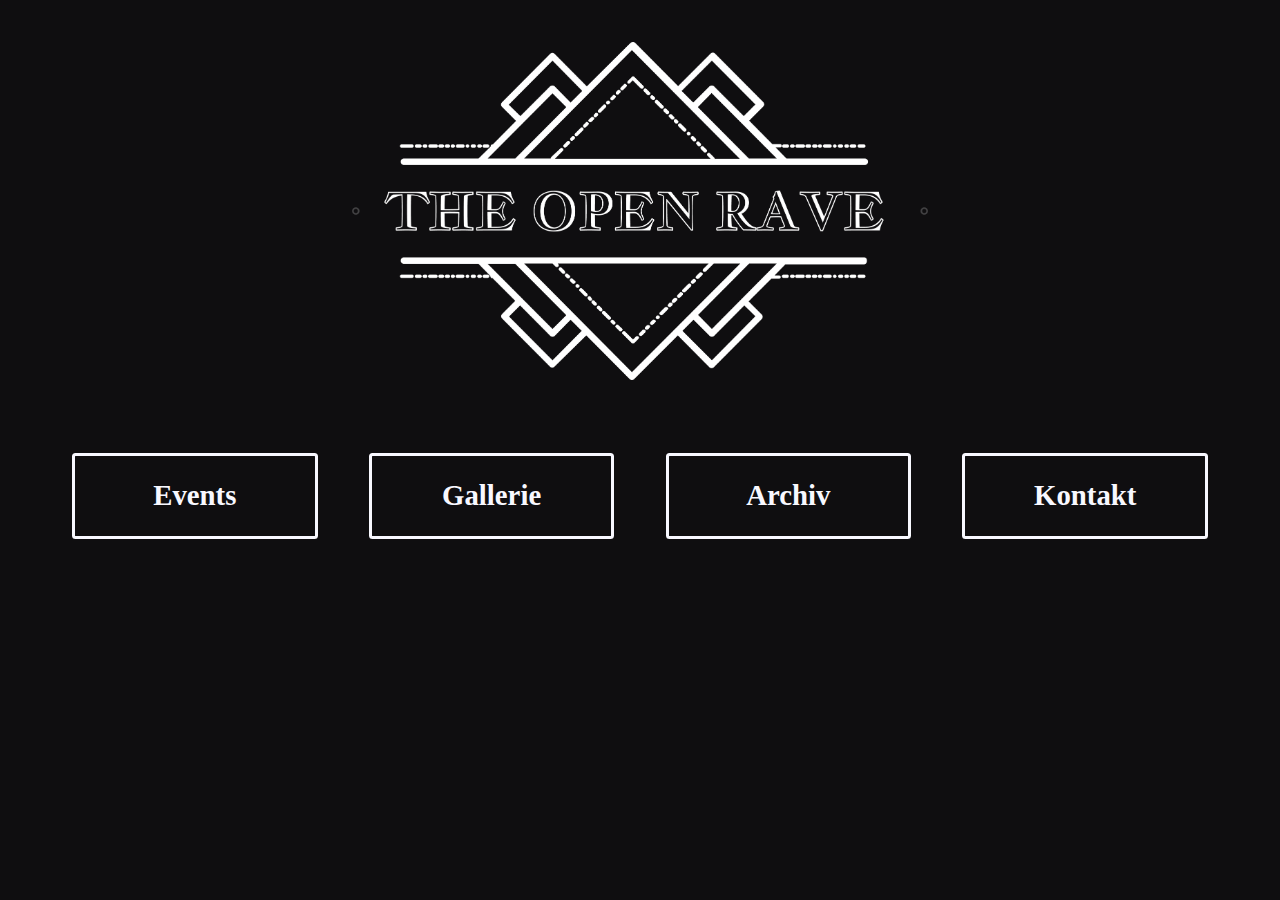
==== archiv/index.html @ a5470379 "Added new Subfiles" ====
<!DOCTYPE html>
<html lang="de-De" xmlns="http://www.w3.org/1999/html">
<head>
  <meta charset="UTF-8">
  <meta property="og:image" content="http://theopenrave.de/media/TorLogo.png">
  <meta property="og:description" content="Raves Heilbronn & Umgebung - Techno, HardTech, DnB">
  <meta property="og:title" content="The Open Rave Archiv">
  <title>The Open Rave</title>
  <link rel="stylesheet" href="../styles.css">
</head>

<body>
<header>
  <a href="../"><h1><img class="banner" src="../media/TorLogoTransp.png" alt="The Open Rave"></h1></a>
</header>

<nav>
  <div class="menugroup">
    <a class="menuitem" href="../events"><h2>Events</h2></a>
    <a class="menuitem" href="../gallerie"><h2>Gallerie</h2></a>
  </div>
  <div class="menugroup">
    <a class="menuitem" href="../archiv"><h2>Archiv</h2></a>
    <a class="menuitem" href="../kontakt"><h2>Kontakt</h2></a>
  </div>
</nav>

<main>
</main>
</body>
</html>
---- styles.css ----
:root {
    --colorwhite: ghostwhite;
    --colorblack: #0f0e10;
    --minscale: 2rem;
}

@media screen and (orientation: portrait) {
    :root {
        --minscale: 4rem;
    }

    article, aside{
        display: flex;
        flex: 1;
        flex-direction: column;
        align-items: center;
        justify-content: space-between;
    }
}

@media screen and (orientation: landscape) {
    main, aside {
        display: flex;
        flex: 2;
        flex-direction: row;
        flex-wrap: wrap;
        align-items: flex-start;
        justify-content: space-between;
    }

    article {
        display: grid;
        grid-template-columns: repeat(auto-fill, 25vw);
        grid-auto-flow: row;
        align-items: center;
        justify-content: space-evenly;
        flex: 7;
    }
}

html {
    box-sizing: border-box;
}

*, *::before, *::after {
    box-sizing: inherit;
}

body {
    background-color: var(--colorblack);
    color: var(--colorwhite);
    padding: 1%;
}

header, h1, h2 {
    display: flex;
    align-items: center;
    justify-content: center;
}

h2 {
    font-size: calc(0.5 * var(--minscale) + 1vw);
    height: 4vw;
    max-height: 2rem;
    min-width: calc(4 * var(--minscale));
}

.banner {
    max-width: calc(8 * var(--minscale) + 25vw);
    max-height: calc(8 * var(--minscale) + 25vh);
    flex: 1;
}

nav {
    padding: 4vw;
}

nav, .menugroup {
    display: flex;
    flex: 1;
    flex-wrap: wrap;
    align-items: center;
    justify-content: space-between;
    gap: 4vw;
}

a {
    text-decoration: none;
}

.menuitem {
    flex: 1;
    height: 100%;
    color: var(--colorwhite);
    border: calc(1px + 0.2vw) solid;
    border-radius: calc(1px + 0.2vw);
    text-align: center;
    text-decoration: none;
    transition: all 0.3s ease-out;
}

.menuitem:hover, .menuitem:focus, .menuitem:active {
    background-color: var(--colorwhite);
    color: var(--colorblack);
}

main, article, aside {
    padding: 2vw;
    gap: 2vw;
}

.flyer {
    width: 100%;
}
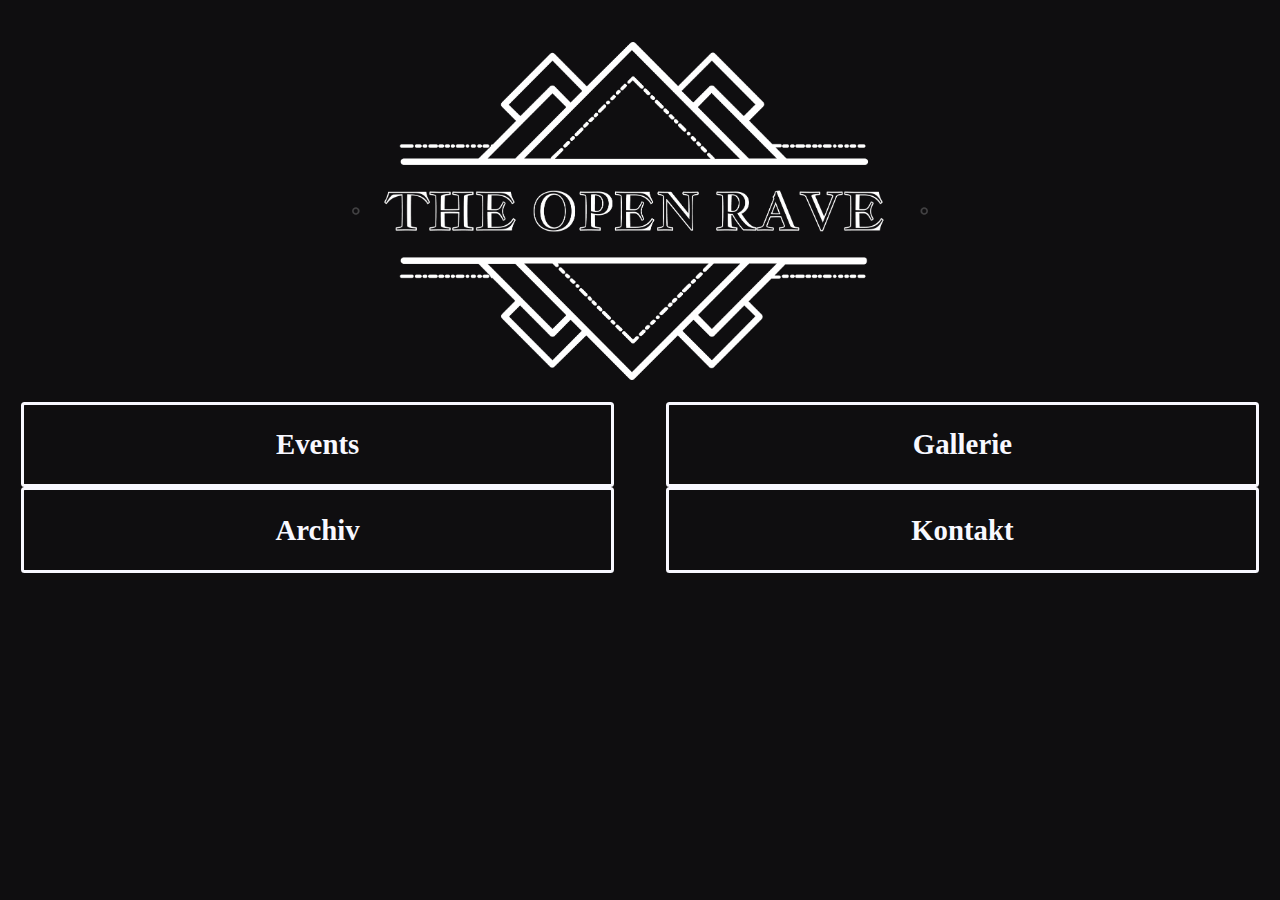
==== commit fef19a6a: "Added instagram link" ====
--- a/archiv/index.html
+++ b/archiv/index.html
@@ -11,7 +11,7 @@
 
 <body>
 <header>
-  <a href="../"><h1><img class="banner" src="../media/TorLogoTransp.png" alt="The Open Rave"></h1></a>
+  <a href="../"><h1><img class="banner" src="../media/logos/TorLogoTransp.png" alt="The Open Rave"></h1></a>
 </header>
 
 <nav>
--- a/styles.css
+++ b/styles.css
@@ -9,12 +9,16 @@
         --minscale: 4rem;
     }
 
-    article, aside{
+    article {
         display: flex;
         flex: 1;
         flex-direction: column;
         align-items: center;
         justify-content: space-between;
+    }
+
+    aside {
+        display: none;
     }
 }
 
@@ -36,6 +40,10 @@
         justify-content: space-evenly;
         flex: 7;
     }
+
+    .refgroup {
+        display: none;
+    }
 }
 
 html {
@@ -52,13 +60,14 @@
     padding: 1%;
 }
 
-header, h1, h2 {
+header, h1, h2, h3 {
     display: flex;
     align-items: center;
-    justify-content: center;
+    justify-content: space-evenly;
+    color: var(--colorwhite);
 }
 
-h2 {
+h2, h3 {
     font-size: calc(0.5 * var(--minscale) + 1vw);
     height: 4vw;
     max-height: 2rem;
@@ -66,16 +75,15 @@
 }
 
 .banner {
-    max-width: calc(8 * var(--minscale) + 25vw);
-    max-height: calc(8 * var(--minscale) + 25vh);
-    flex: 1;
+    width: calc(8 * var(--minscale) + 25vw);
+    max-width: 100vw;
 }
 
-nav {
+.navgroup {
     padding: 4vw;
 }
 
-nav, .menugroup {
+.menugroup, .navgroup {
     display: flex;
     flex: 1;
     flex-wrap: wrap;
@@ -85,13 +93,14 @@
 }
 
 a {
+    color: inherit;
     text-decoration: none;
 }
 
 .menuitem {
     flex: 1;
     height: 100%;
-    color: var(--colorwhite);
+    color: inherit;
     border: calc(1px + 0.2vw) solid;
     border-radius: calc(1px + 0.2vw);
     text-align: center;
@@ -104,8 +113,24 @@
     color: var(--colorblack);
 }
 
-main, article, aside {
+.instaref {
+    display: flex;
+    padding-top: 2vw;
+    gap: 0.2vw;
+    align-items: center;
+    justify-content: center;
+}
+
+.icon {
+    width: calc(2em + 1vw);
+    height: calc(2em + 1vw);
+}
+
+main, aside {
     padding: 2vw;
+}
+
+article, aside {
     gap: 2vw;
 }
 
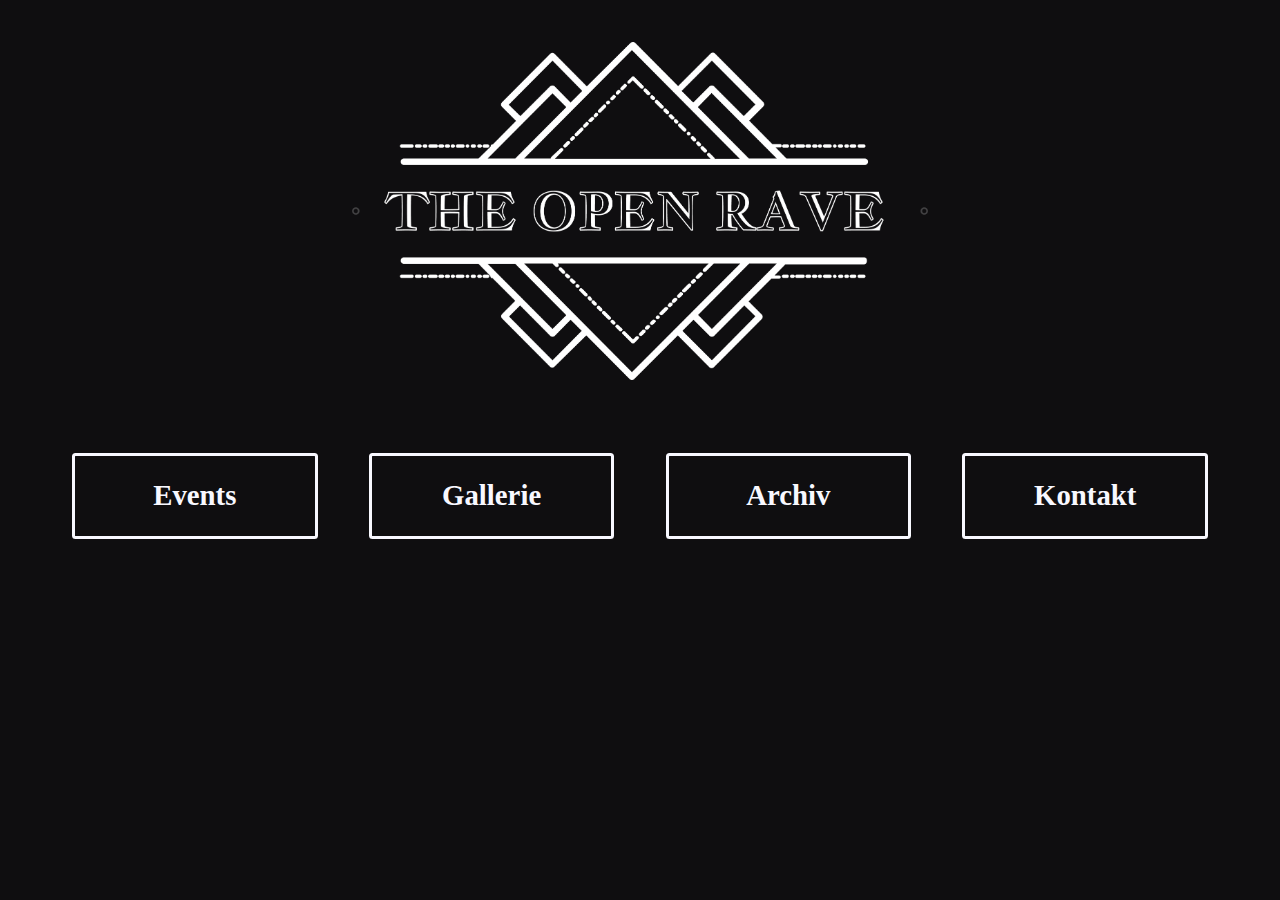
==== commit 09d46bf1: "Nothing really" ====
--- a/archiv/index.html
+++ b/archiv/index.html
@@ -1,28 +1,30 @@
 <!DOCTYPE html>
 <html lang="de-De" xmlns="http://www.w3.org/1999/html">
 <head>
-  <meta charset="UTF-8">
-  <meta property="og:image" content="http://theopenrave.de/media/TorLogo.png">
-  <meta property="og:description" content="Raves Heilbronn & Umgebung - Techno, HardTech, DnB">
-  <meta property="og:title" content="The Open Rave Archiv">
-  <title>The Open Rave</title>
-  <link rel="stylesheet" href="../styles.css">
+    <meta charset="UTF-8">
+    <meta property="og:image" content="http://theopenrave.de/media/TorLogo.png">
+    <meta property="og:description" content="Raves Heilbronn & Umgebung - Techno, HardTech, DnB">
+    <meta property="og:title" content="The Open Rave Archiv">
+    <title>The Open Rave</title>
+    <link rel="stylesheet" href="../styles.css">
 </head>
 
 <body>
 <header>
-  <a href="../"><h1><img class="banner" src="../media/logos/TorLogoTransp.png" alt="The Open Rave"></h1></a>
+    <a href="../"><h1><img class="banner" src="../media/logos/TorLogoTransp.png" alt="The Open Rave"></h1></a>
 </header>
 
 <nav>
-  <div class="menugroup">
-    <a class="menuitem" href="../events"><h2>Events</h2></a>
-    <a class="menuitem" href="../gallerie"><h2>Gallerie</h2></a>
-  </div>
-  <div class="menugroup">
-    <a class="menuitem" href="../archiv"><h2>Archiv</h2></a>
-    <a class="menuitem" href="../kontakt"><h2>Kontakt</h2></a>
-  </div>
+    <div class="navgroup">
+        <div class="menugroup">
+            <a class="menuitem" href="../events"><h2>Events</h2></a>
+            <a class="menuitem" href="../gallerie"><h2>Gallerie</h2></a>
+        </div>
+        <div class="menugroup">
+            <a class="menuitem" href="../archiv"><h2>Archiv</h2></a>
+            <a class="menuitem" href="../kontakt"><h2>Kontakt</h2></a>
+        </div>
+    </div>
 </nav>
 
 <main>
--- a/styles.css
+++ b/styles.css
@@ -68,7 +68,6 @@
 }
 
 h2, h3 {
-    font-size: calc(0.5 * var(--minscale) + 1vw);
     height: 4vw;
     max-height: 2rem;
     min-width: calc(4 * var(--minscale));
@@ -97,6 +96,10 @@
     text-decoration: none;
 }
 
+h2 {
+    font-size: calc(0.5 * var(--minscale) + 1vw);
+}
+
 .menuitem {
     flex: 1;
     height: 100%;
@@ -116,14 +119,18 @@
 .instaref {
     display: flex;
     padding-top: 2vw;
-    gap: 0.2vw;
     align-items: center;
     justify-content: center;
 }
 
+h3 {
+    font-size: calc(var(--minscale) + 1vw);
+    gap: calc(0.5 * var(--minscale));
+}
+
 .icon {
-    width: calc(2em + 1vw);
-    height: calc(2em + 1vw);
+    width: calc(1.5 * var(--minscale));
+    height: calc(1.5 * var(--minscale));
 }
 
 main, aside {
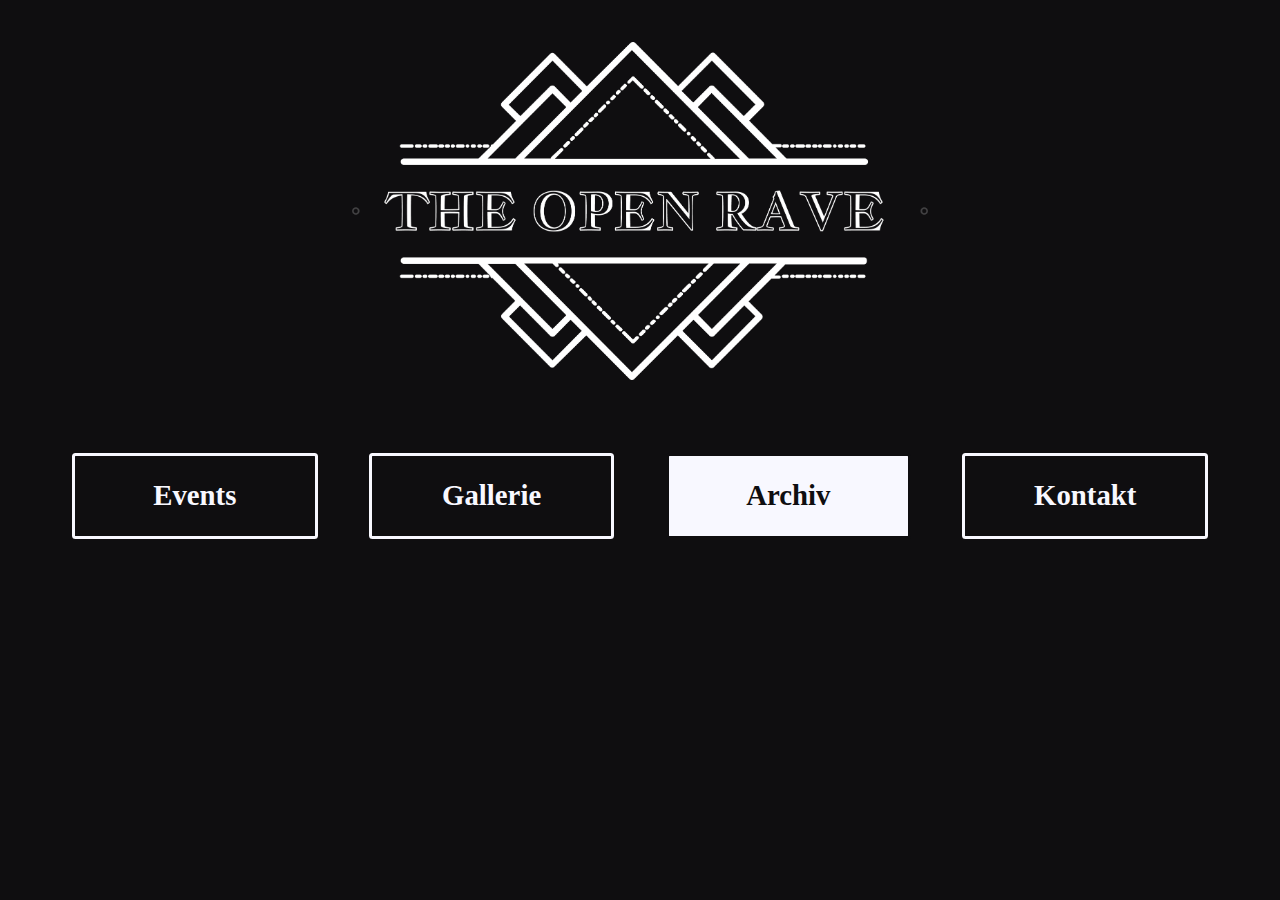
==== commit f56d420d: "Added indicator for current page" ====
--- a/archiv/index.html
+++ b/archiv/index.html
@@ -21,7 +21,7 @@
             <a class="menuitem" href="../gallerie"><h2>Gallerie</h2></a>
         </div>
         <div class="menugroup">
-            <a class="menuitem" href="../archiv"><h2>Archiv</h2></a>
+            <a class="menuitemAlt" href="../archiv"><h2>Archiv</h2></a>
             <a class="menuitem" href="../kontakt"><h2>Kontakt</h2></a>
         </div>
     </div>
--- a/styles.css
+++ b/styles.css
@@ -64,7 +64,7 @@
     display: flex;
     align-items: center;
     justify-content: space-evenly;
-    color: var(--colorwhite);
+    color: inherit;
 }
 
 h2, h3 {
@@ -92,7 +92,7 @@
 }
 
 a {
-    color: inherit;
+    color: var(--colorwhite);
     text-decoration: none;
 }
 
@@ -100,10 +100,9 @@
     font-size: calc(0.5 * var(--minscale) + 1vw);
 }
 
-.menuitem {
+.menuitem, .menuitemAlt {
     flex: 1;
     height: 100%;
-    color: inherit;
     border: calc(1px + 0.2vw) solid;
     border-radius: calc(1px + 0.2vw);
     text-align: center;
@@ -111,7 +110,12 @@
     transition: all 0.3s ease-out;
 }
 
-.menuitem:hover, .menuitem:focus, .menuitem:active {
+.menuitem {
+    background: var(--colorblack);
+    color: var(--colorwhite);
+}
+
+.menuitemAlt, .menuitem:hover, .menuitem:focus, .menuitem:active {
     background-color: var(--colorwhite);
     color: var(--colorblack);
 }
@@ -124,13 +128,13 @@
 }
 
 h3 {
-    font-size: calc(var(--minscale) + 1vw);
+    font-size: calc(0.75 * var(--minscale) + 1vw);
     gap: calc(0.5 * var(--minscale));
 }
 
 .icon {
-    width: calc(1.5 * var(--minscale));
-    height: calc(1.5 * var(--minscale));
+    width: calc(1.25 * var(--minscale));
+    height: calc(1.25 * var(--minscale));
 }
 
 main, aside {
